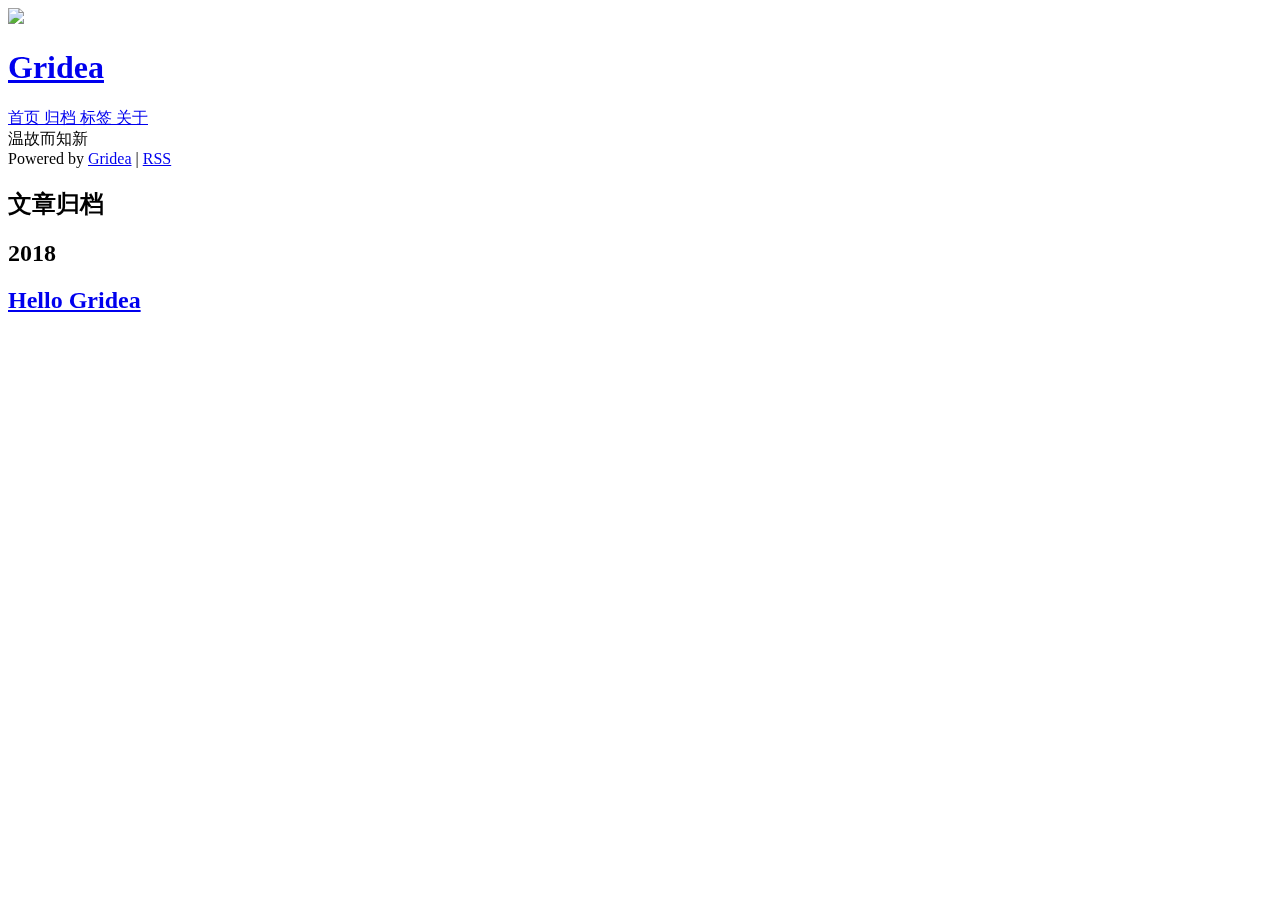
==== archives/index.html @ 8fdb8adb "update from gridea: 2021-08-03 05:24:48" ====
<!DOCTYPE html>
<html>
  <head>
    <meta charset="utf-8" >

<title>文章归档 | Gridea</title>

<meta name="viewport" content="width=device-width, initial-scale=1, maximum-scale=1, user-scalable=no">

<link rel="stylesheet" href="https://use.fontawesome.com/releases/v5.7.2/css/all.css" integrity="sha384-fnmOCqbTlWIlj8LyTjo7mOUStjsKC4pOpQbqyi7RrhN7udi9RwhKkMHpvLbHG9Sr" crossorigin="anonymous">
<link rel="shortcut icon" href="https://KLNH599.github.io/favicon.ico?v=1627939485912">
<link rel="stylesheet" href="https://KLNH599.github.io/styles/main.css">



<link rel="stylesheet" href="https://unpkg.com/aos@next/dist/aos.css" />
<script src="https://cdn.jsdelivr.net/npm/vue/dist/vue.js"></script>



    <meta name="description" content="温故而知新">
  </head>
  <body>
    <div id="app" class="main">

      <div class="sidebar" :class="{ 'full-height': menuVisible }">
  <div class="top-container" data-aos="fade-right">
    <div class="top-header-container">
      <a class="site-title-container" href="https://KLNH599.github.io">
        <img src="https://KLNH599.github.io/images/avatar.png?v=1627939485912" class="site-logo">
        <h1 class="site-title">Gridea</h1>
      </a>
      <div class="menu-btn" @click="menuVisible = !menuVisible">
        <div class="line"></div>
      </div>
    </div>
    <div>
      
        
          <a href="/" class="site-nav">
            首页
          </a>
        
      
        
          <a href="/archives" class="site-nav">
            归档
          </a>
        
      
        
          <a href="/tags" class="site-nav">
            标签
          </a>
        
      
        
          <a href="/post/about" class="site-nav">
            关于
          </a>
        
      
    </div>
  </div>
  <div class="bottom-container" data-aos="flip-up" data-aos-offset="0">
    <div class="social-container">
      
        
      
        
      
        
      
        
      
        
      
    </div>
    <div class="site-description">
      温故而知新
    </div>
    <div class="site-footer">
      Powered by <a href="https://github.com/getgridea/gridea" target="_blank">Gridea</a> | <a class="rss" href="https://KLNH599.github.io/atom.xml" target="_blank">RSS</a>
    </div>
  </div>
</div>


      <div class="main-container">
        <div class="content-container" data-aos="fade-up">
          

          <h2 class="archives-title">文章归档</h2>
          <div class="archives-container">
            
              <h2 class="year" data-aos="fade-in" data-aos-delay="500">2018</h2>
              
                
                  <article class="post">
                    <a href="https://KLNH599.github.io/post/hello-gridea/">
                      <h2 class="post-title">
                        Hello Gridea
                      </h2>
                    </a>
                  </article>
                
              
            
          </div>

          <div class="pagination-container">
  
  
</div>

        </div>
      </div>
    </div>

    <script src="https://unpkg.com/aos@next/dist/aos.js"></script>
<script type="application/javascript">

AOS.init();

var app = new Vue({
  el: '#app',
  data: {
    menuVisible: false,
  },
})

</script>






  </body>
</html>
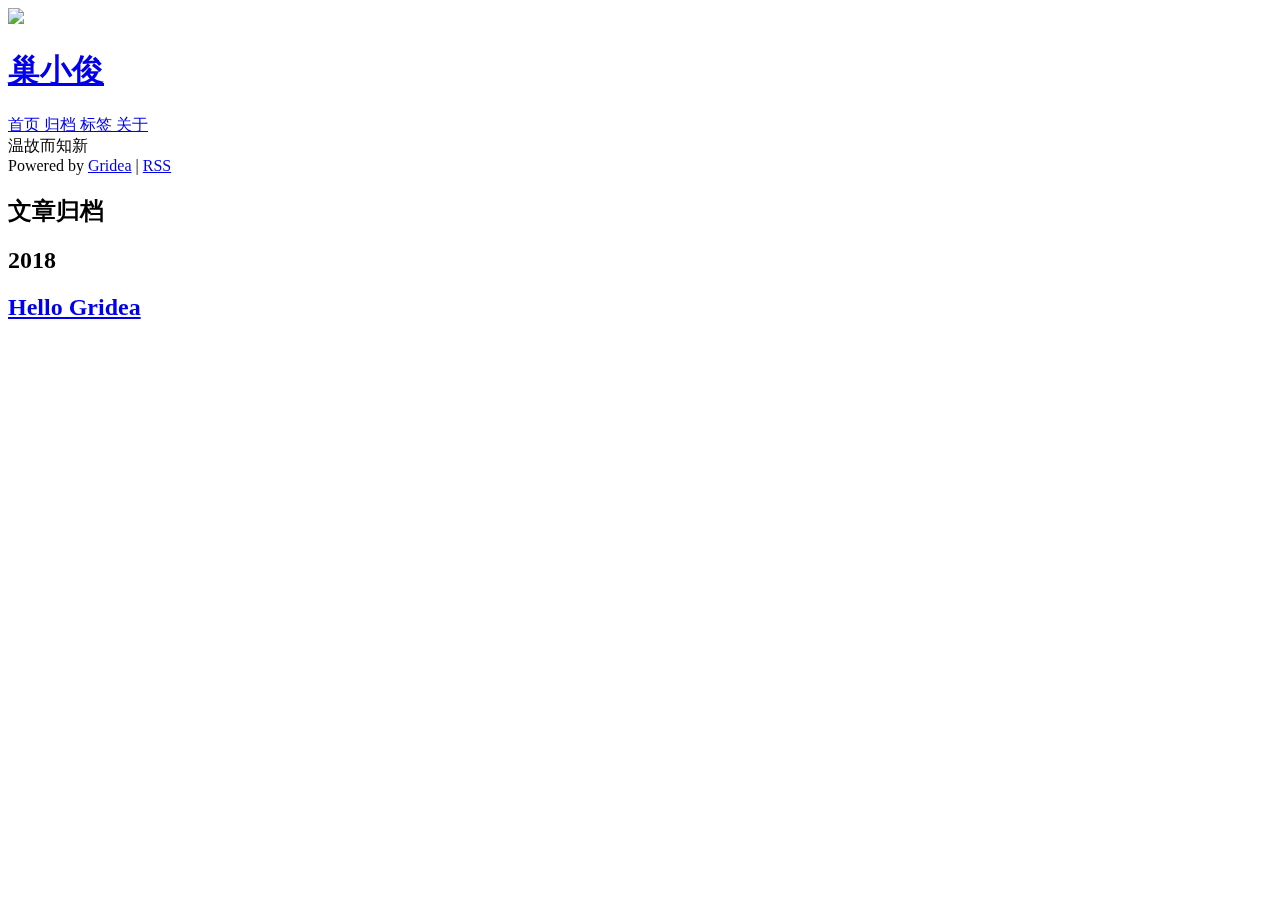
==== commit 26124ce3: "update from gridea: 2021-08-03 05:37:40" ====
--- a/archives/index.html
+++ b/archives/index.html
@@ -3,12 +3,12 @@
   <head>
     <meta charset="utf-8" >
 
-<title>文章归档 | Gridea</title>
+<title>文章归档 | 巢小俊</title>
 
 <meta name="viewport" content="width=device-width, initial-scale=1, maximum-scale=1, user-scalable=no">
 
 <link rel="stylesheet" href="https://use.fontawesome.com/releases/v5.7.2/css/all.css" integrity="sha384-fnmOCqbTlWIlj8LyTjo7mOUStjsKC4pOpQbqyi7RrhN7udi9RwhKkMHpvLbHG9Sr" crossorigin="anonymous">
-<link rel="shortcut icon" href="https://KLNH599.github.io/favicon.ico?v=1627939485912">
+<link rel="shortcut icon" href="https://KLNH599.github.io/favicon.ico?v=1627940241913">
 <link rel="stylesheet" href="https://KLNH599.github.io/styles/main.css">
 
 
@@ -27,8 +27,8 @@
   <div class="top-container" data-aos="fade-right">
     <div class="top-header-container">
       <a class="site-title-container" href="https://KLNH599.github.io">
-        <img src="https://KLNH599.github.io/images/avatar.png?v=1627939485912" class="site-logo">
-        <h1 class="site-title">Gridea</h1>
+        <img src="https://KLNH599.github.io/images/avatar.png?v=1627940241913" class="site-logo">
+        <h1 class="site-title">巢小俊</h1>
       </a>
       <div class="menu-btn" @click="menuVisible = !menuVisible">
         <div class="line"></div>
